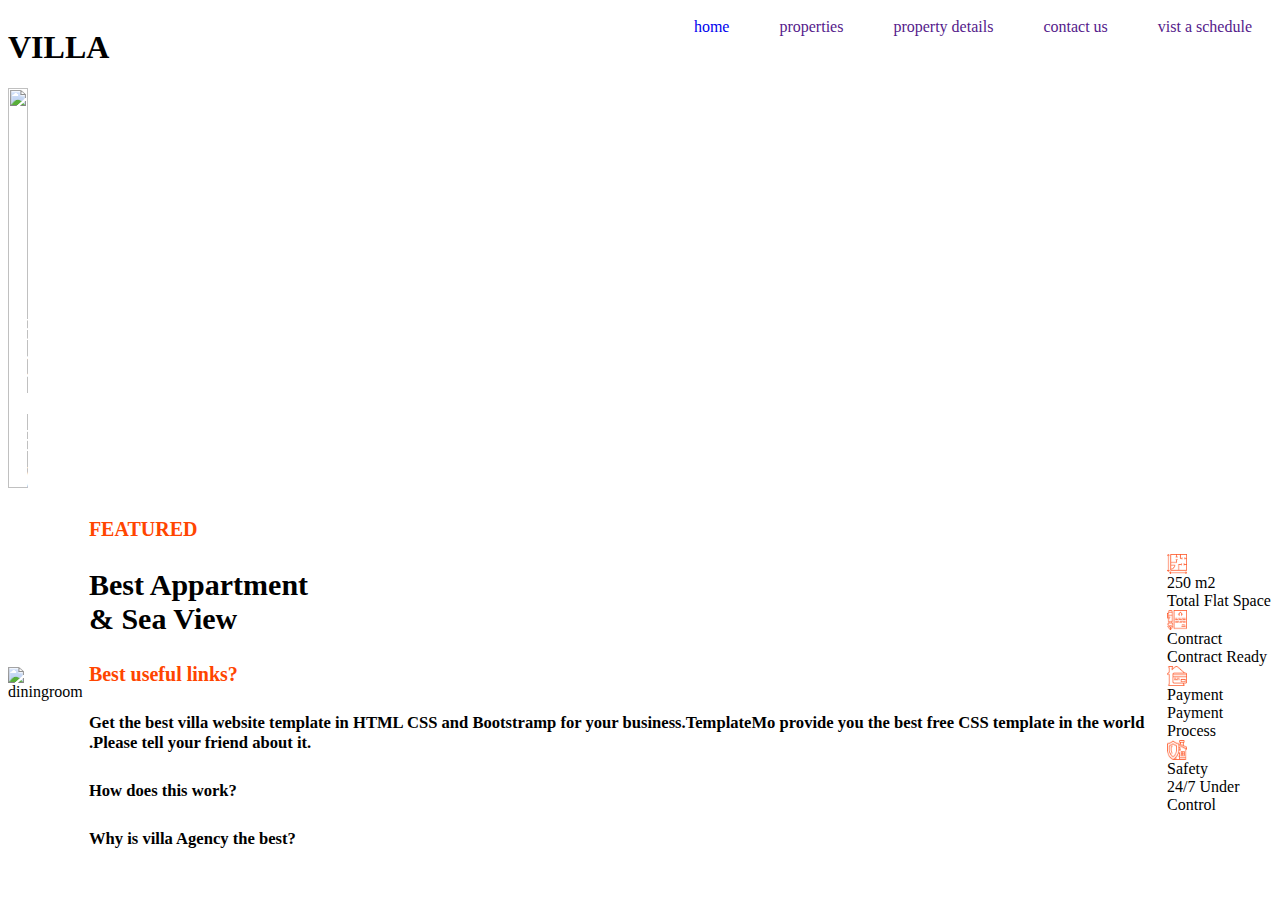
==== combvilla.html @ 192ecb19 "first commit" ====
<!DOCTYPE html>
<html lang="en">

<head>
    <meta charset="UTF-8">
    <meta name="viewport" content="width=device-width, initial-scale=1.0">
    <title>Document</title>
    <link rel="stylesheet" href="./combvilla.css">
</head>

<body>
    <div class="maindiv">
        <div class="parent1">
            <div class="word1">
                <h1>VILLA</h1>
            </div>
            <div class="child1">
                <a href="div12">home</a>
                <a href="">properties</a>
                <a href="">property details</a>
                <a href="">contact us</a>
                <a href="">vist a schedule</a>
            </div>
        </div>
    </div>
    </div>
    <div class="container1">
        <img src="./banner-01.jpg" width="400px" height="400px" alt="">
        <div class="text1">
            <h1>HURRY! <br>
            GET THE BEST <br>
            VILLA FOR <br>
            YOU</h1>
        </div>
    </div>


    <div class="container2">
        <div class="image2">
            <img src="https://media.istockphoto.com/id/157379497/photo/formal-dining-room-interior-architecture-design-wood-floors-table.jpg?s=612x612&w=0&k=20&c=1G3lt5ZQE653GgFggzE8snbUz6ApuC7pxX3U2zenwf4="
                alt="diningroom" width="400px" height="400px">
        </div>
        <div class="text2">
            <h4>FEATURED</h4>
            <h2>Best Appartment<br>
                & Sea View</h2>
            <h4> Best useful links?</h4>
            <h5>Get the best villa website template in HTML CSS and Bootstramp for your business.TemplateMo provide you
                the best free CSS template in the world .Please tell your friend about it.</h5>
            <h5>How does this work?</h5>
            <h5>Why is villa Agency the best?</h5>
        </div>
        <div class="img2">

            <img src="./info-icon-01.png" class="imagea" alt="img.a">
            <div class="">
                250 m2 <br>
                Total Flat Space
            </div>
            <img src="./info-icon-02.png" class="imagea" alt="img.b">
            <div class="">
                Contract <br>
                Contract Ready
            </div>
            <img src="./info-icon-03.png" class="imagea" alt="img.c">
            <div class="">
                Payment <br>
                Payment Process
            </div>
            <img src="./info-icon-04.png" class="imagea" alt="img.d">
            <div class="">
                Safety <br>
                24/7 Under Control
            </div>
        </div>

<!-- <div class="VILLA3">
        <div class="homes">
            <img src="./banner-02.jpg" width="400px" height="400px" alt="imageb">
            <div class="txt1">
                Model Villa 800 Oakland
            </div>
            <img src="./banner-03.jpg" width="400px" height="400px" alt="imageb">
            <div class="txt2">
                Model villa 650,Burbank
            </div>
            <img src="./single-property.jpg" width="400px" height="400px" alt="imagec">
            <div class="txt3">
                Model villa 650, Canada
            </div>
            <img src="./deal-03.jpg" width="400px" height="400px" alt="imagec">
            <div class="txt4">
                Model villa 650,Toronto
            </div>
        </div>
       </div>  -->
    </div>
</body>

</html>
---- combvilla.css ----
.parent1 {
    display: flex;
    /* width: 100%; */
    justify-content: space-between;
    
}

.child1 {
    gap: 10px;
    display: flex;
    flex-direction: column;
    position: sticky;
    top: 0%;
}

.parent1 h1 {
    color: black;
  
}

* {
    padding: 0;
    margin: 10;
    box-sizing: border-box;
}

.container1 {
    width:  max-content;
    height: auto;
    position: relative;
}

.container1 img1 {
    width: 100%;
    height: 50%;
}

.container1 .text1 {
   position: absolute;
    color: white;
    left: 10px;
    top: 50%;
}
.head1 .text1{
   position: absolute;
    color: white;
    left: 10px;
    top: 30%;
}
.img1{
    position: absolute;
    display: flex;
    flex-direction: column;
}

body{background-color: white;}
.container2 {
   display: flex;
   flex-direction: column;
   align-items: center; 
    column-gap: 5px;
   }
   
   img2 {
     max-width: 100%;
     max-height:100%;
   }
   
   .text2 {
     font-size: 20px;
     font-family:"Ariel";
   }
    .full{
      text-decoration: underline;
    }
    .parent2 {
    display: flex;
    /* width: 100%; */
    justify-content: space-between;
    }
    .child2 {
    gap: 10px;
    display: flex;
    flex-direction: column;
    font-size: 15px;
    }

    .div12 {
        text-decoration: none;
    }
    .text2 h4{
      color: orangered;
    }
   .img2{
    bottom-image{position: absolute; bottom: 0;}
    size: 20px;
   }
   .img2{
    display: flex;
    flex-direction: column;
   }
   .imagea{
    width: 20px;
    height: 20px;
   }
   .word2{
    border: 2px solid coral;
   }
   /* .home .imageb{
    display: flex;
    justify-content: end;
   }
   .home .imagec{
    display: flex;
    justify-content: end;
   } */
  @media only screen and (min-width:768px){
    .child2{
      display: flex;
      flex-direction: row;
      font-size: 15px;
    }
    .word2{
      text-decoration: underline;
    }
    .child1 {
           display: flex;
           flex-direction: row;
         
    }
    .child1 a{
      padding: 10px 20px;
      text-decoration: none;

     }
     .child1 .block{
      display: block;
      width: 10px;
      height: 10px;
      margin: 10px;
     }
     .container1 img{
      width: 20px;
     }
    .container2 {
      display: flex;
      flex-direction: row;
    }
     
  }
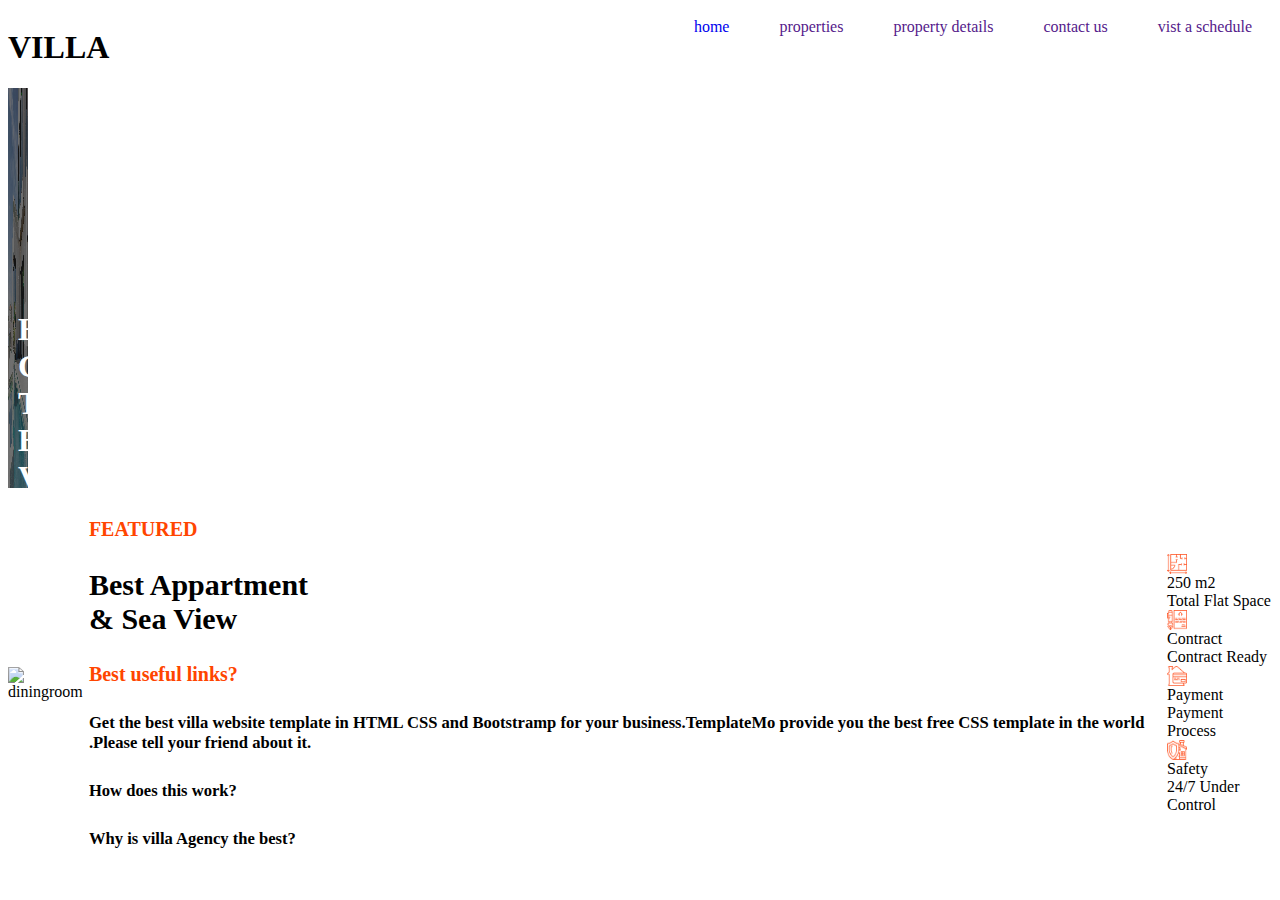
==== commit 6ceadf6c: "image moved to new folder" ====
--- a/combvilla.html
+++ b/combvilla.html
@@ -25,7 +25,7 @@
     </div>
     </div>
     <div class="container1">
-        <img src="./banner-01.jpg" width="400px" height="400px" alt="">
+        <img src="./img/banner-03.jpg" width="400px" height="400px" alt="">
         <div class="text1">
             <h1>HURRY! <br>
             GET THE BEST <br>
@@ -52,7 +52,7 @@
         </div>
         <div class="img2">
 
-            <img src="./info-icon-01.png" class="imagea" alt="img.a">
+            <img src="./img/info-icon-01.png" class="imagea" alt="img.a">
             <div class="">
                 250 m2 <br>
                 Total Flat Space
